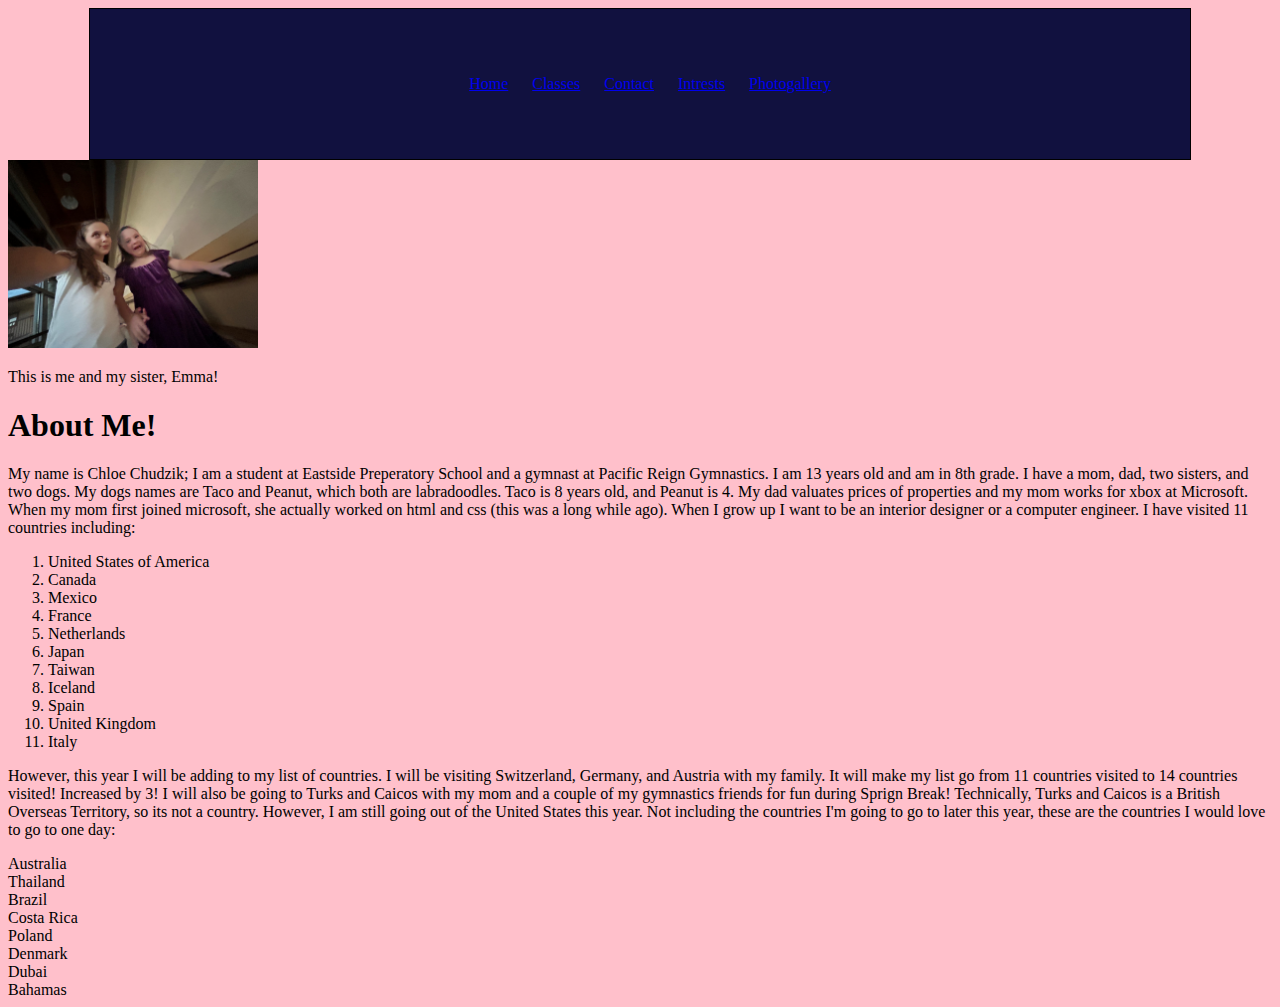
==== final/index.html @ 55d7033d "Add files via upload" ====
<!DOCTYPE html>
<html lang="en">
<head>
    <meta charset="UTF-8">
    <meta name="viewport" content="width=device-width, initial-scale=1.0">
    <title>Chloe Chudzik</title>
    <link rel="stylesheet" href="css/style.css">
    <script type="text/javascript" src="js/script.js"></script>
</head>
<body>
    <div class="container">
        <ul class="nav">
            <li><a href="index.html">Home</a></li>
            <li><a href="classes.html">Classes</a></li>
            <li><a href="contact.html">Contact</a></li>
            <li><a href="intrests.html">Intrests</a></li>
            <li><a href="photogallery.html">Photogallery</a></li>
        </ul>
    </div>
    <img src="images/emma.jpg" width="250" alt="bhs">
    <p style="color:black">This is me and my sister, Emma!</p>
    <h1>About Me!</h1>
    <p>My name is Chloe Chudzik; I am a student at Eastside Preperatory School and a gymnast at Pacific Reign Gymnastics. I am 13 years old and am 
    in 8th grade. I have a mom, dad, two sisters, and two dogs. My dogs names are Taco and Peanut, which both are labradoodles. 
    Taco is 8 years old, and Peanut is 4. My dad valuates prices of properties and my mom works for xbox at Microsoft. 
    When my mom first joined microsoft, she actually worked on html and css (this was a long while ago). When I grow up I want to 
    be an interior designer or a computer engineer. I have visited 11 countries including:
    </p>
    <ol>
        <li>United States of America</li>
        <li>Canada</li>
        <li>Mexico</li>
        <li>France</li>    
        <li>Netherlands</li>
        <li>Japan</li>   
        <li>Taiwan</li>  
        <li>Iceland</li>
        <li>Spain</li>
        <li>United Kingdom</li>
        <li>Italy</li>
         
    </ol>
    <p>However, this year I will be adding to my list of countries. I will be visiting Switzerland, Germany, and Austria with my family. It will make my 
        list go from 11 countries visited to 14 countries visited! Increased by 3! I will also be going to Turks and Caicos with my mom and a couple of my
        gymnastics friends for fun during Sprign Break! Technically, Turks and Caicos is a British Overseas Territory, so its not a country. 
        However, I am still going out of the United States this year. Not including the countries I'm going to go to later this year, these are the 
        countries I would love to go to one day:
    </p>
    <o1>
        <li>Australia</li>
        <li>Thailand</li>  
        <li>Brazil</li>   
        <li>Costa Rica</li>   
        <li>Poland</li>  
        <li>Denmark</li>  
        <li>Dubai</li>    
        <li>Bahamas</li>    
    </o1>
    <script>
        alert('Hello, World!\nWelcome to my web page.');

        function askName() {
            var nameReturn = document.getElementById('ask-name');
            var name = prompt('Please enter your name' , 'HERE')
            if (name=='') {
                alert('Please try again');
            } else {
                nameReturn.innerHTML = 'Hello' + name + '! Nice to meet you!';
            }
        }

        function pFun() {
            var p = document.getElementById('p-fun');
            p.innerHTML='You just ran a function!';
            p.style.color = 'red';
            p.style.fontSize= '30px';
            p.style.textAlign = 'center';
        }
    </script>
</body>
</html>
---- final/css/style.css ----
body {
    background-color: pink
}
.container {
    width: 1000px;
    margin: 0 auto;
    border: 1px solid black;
    padding: 50px;
    background-color:rgb(17, 17, 63);
}

.nav{
    list-style:none;
    text-align:center;
}

.nav li{
    display:inline;
    margin-right: 20px;
}
   
.span1 {
    color:pink;
    font-size: xx-large;
}

.span2 {
    font-family:Impact, 
    Haettenschweiler, 'Arial Narrow Bold', sans-serif;
    color: pink;
}
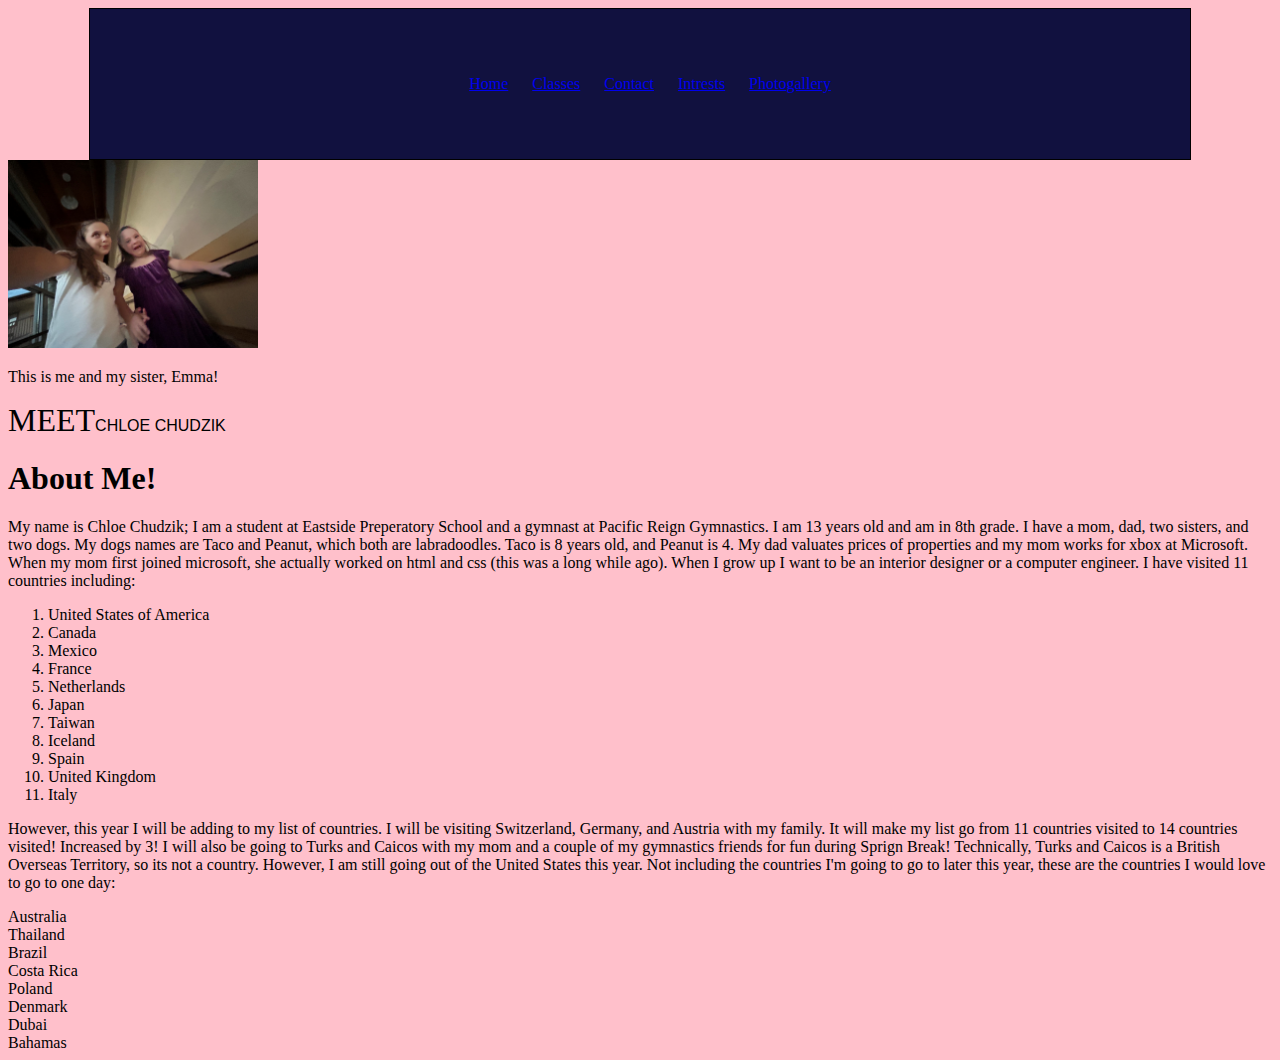
==== commit 56b61c1e: "Add files via upload" ====
--- a/final/index.html
+++ b/final/index.html
@@ -19,6 +19,8 @@
     </div>
     <img src="images/emma.jpg" width="250" alt="bhs">
     <p style="color:black">This is me and my sister, Emma!</p>
+    <p><span class="span1">MEET</span><span 
+        class="span2">CHLOE CHUDZIK</span></p>
     <h1>About Me!</h1>
     <p>My name is Chloe Chudzik; I am a student at Eastside Preperatory School and a gymnast at Pacific Reign Gymnastics. I am 13 years old and am 
     in 8th grade. I have a mom, dad, two sisters, and two dogs. My dogs names are Taco and Peanut, which both are labradoodles. 
--- a/final/css/style.css
+++ b/final/css/style.css
@@ -20,12 +20,12 @@
 }
    
 .span1 {
-    color:pink;
+    color:black;
     font-size: xx-large;
 }
 
 .span2 {
     font-family:Impact, 
     Haettenschweiler, 'Arial Narrow Bold', sans-serif;
-    color: pink;
+    color: black;
 }
